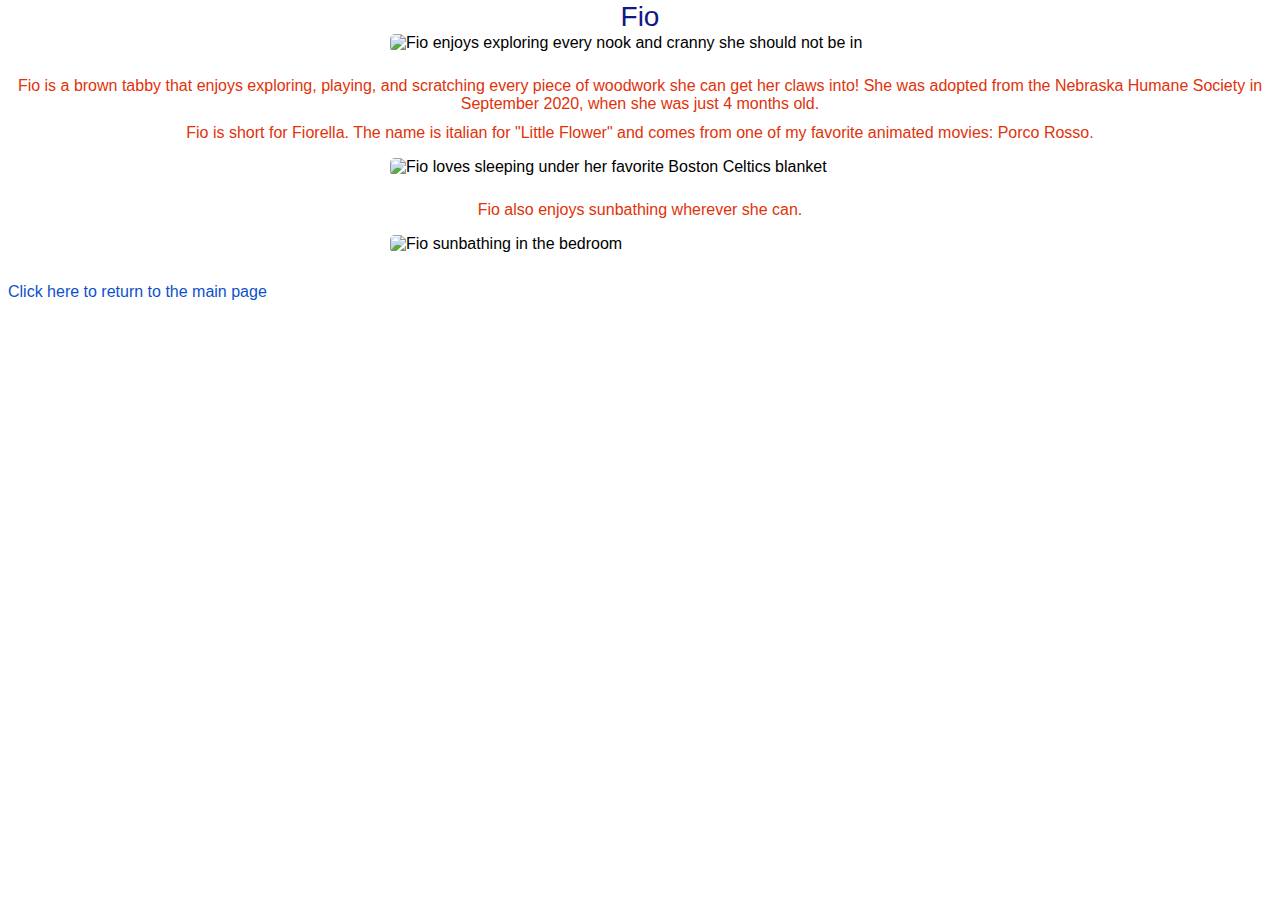
==== fio.html @ 7fcfe10f "Initial commit from local directory" ====
<!DOCTYPE html>
<html lang="en">
<link href="css/main.css" rel="stylesheet" type="text/css" media="screen,projection" >
<head>
    <meta charset="UTF-8">
    <title>Fio</title>
</head>
<body>
    <h1>Fio</h1>
        <img class ="cat-photo" src="img/fio-exploring.JPG" alt="Fio enjoys exploring every nook and cranny she should not be in">
        <h2>
            <p style="text-align:center">Fio is a brown tabby that enjoys exploring, playing, and scratching every piece of woodwork she can get her claws into! She was adopted from the Nebraska Humane Society in September 2020, when she was just 4 months old.</p>
        </h2>

        <h2>
            <p style="text-align:center">Fio is short for Fiorella. The name is italian for "Little Flower" and comes from one of my favorite animated movies: Porco Rosso.</p>
        </h2>
        <img class="cat-photo" src="img/fio-sleeping.JPG" alt="Fio loves sleeping under her favorite Boston Celtics blanket">

        <h2>
            <p style="text-align:center">Fio also enjoys sunbathing wherever she can.</p>
        </h2>
        <img class="cat-photo" src="img/fio-stretching.JPG" alt="Fio sunbathing in the bedroom">

        <a href="index.html">Click here to return to the main page</a>
</body>
</html>
---- css/main.css ----
/*************************************
This css file includes several different formatting examples
GENERAL
**************************************/
a {
    text-decoration: none;
     color: #0d50cd;
    }
   
   img {
   max-width: 100%;
   
   }
   
    body {
      font-family: 'Open Sans', sans-serif;
    }
   
   
    #wrapper {
      max-width: 940px;
      margin: 0 auto;
      padding: 0 5%;
   
    }
   
    h3 {
        margin: 0 0 1em 0;
    }
   
   
   /*************************************
   HEADING
   **************************************/
   
   header {
     float: left;
     margin: 0 0 20px 0;
     padding: 2px 0 0 0;
     width: 100%;
   
   }
   
   .center {
    text-align: center
   }
   
   
   #logo {
      text-align: center;
      margin: 0;
   
    }
   
    h1  {
    font-family: 'Changa One', sans-serif;
    margin: 10px 0;
    font-size: 1.75em;
    font-weight: normal;
    line-height: 0.5;
    text-align: center;
   
      color: #101884;
   
    }
   
    h2  {
    font-size: 1.00em;
    font-weight: normal;
    margin: -5px 0 0;
      color: #df330a;
    }
   
   
   h3  {
       font-size: 1.1em;
       font-weight: 700;
       margin: 15px 0 0;
   }
   
   
   /*************************************
   NAVIGATION
   **************************************/
    nav {
       text-align: center;
       padding: 10px 0;
       margin: 20px 0 0;
     }
   
     nav ul  {
       list-style: none;
       margin: 0 10px;
       padding: 0;
   }
   
   nav li {
     display: inline-block;
   
   }
   
   /*************************************
   FOOTER
   **************************************/
    .footer {
    font-size: 0.75em;
    text-align: center;
    clear: both;
    padding-top: 50px;
    color: #ccc;
    }
   
   /*************************************
   PAGE:
   **************************************/
   .mydiv {background: lightblue; width:250px; height: 250px;}
   
   .myimage {
       float:left;
       width:150px;
       height:175px;
       margin:20px;
       border-radius: 20px;
   }
   
   .cat-photo {
       display: block;
       max-width: 500px;
       margin: 0 auto 30px;
       border-radius: 5px;
   }
   
   
   
    /*************************************
   PAGE: ABOUT
   **************************************/
   .profile-photo {
       display: block;
       max-width: 400px;
       margin: 0 auto 30px;
       border-radius: 5px;
   }
   
   /*************************************
   COLORS
   **************************************/
   
   
    /* green header*/
     header {
      background: #6ab47b;
      border-color: #599a68;
    }
   
   
   
   /* nav background on mobile devices*/
   nav {
      background: #599a6b;
   }
   
   nav a, nav a:visited {
       color: #fff;
   }
   
   /* selected nav link color*/
   nav a.selected, nav a:hover {
     color: #32673f;
   }
   /* site body*/
   body {
       background-color: #fff;
       color: #000;
   }
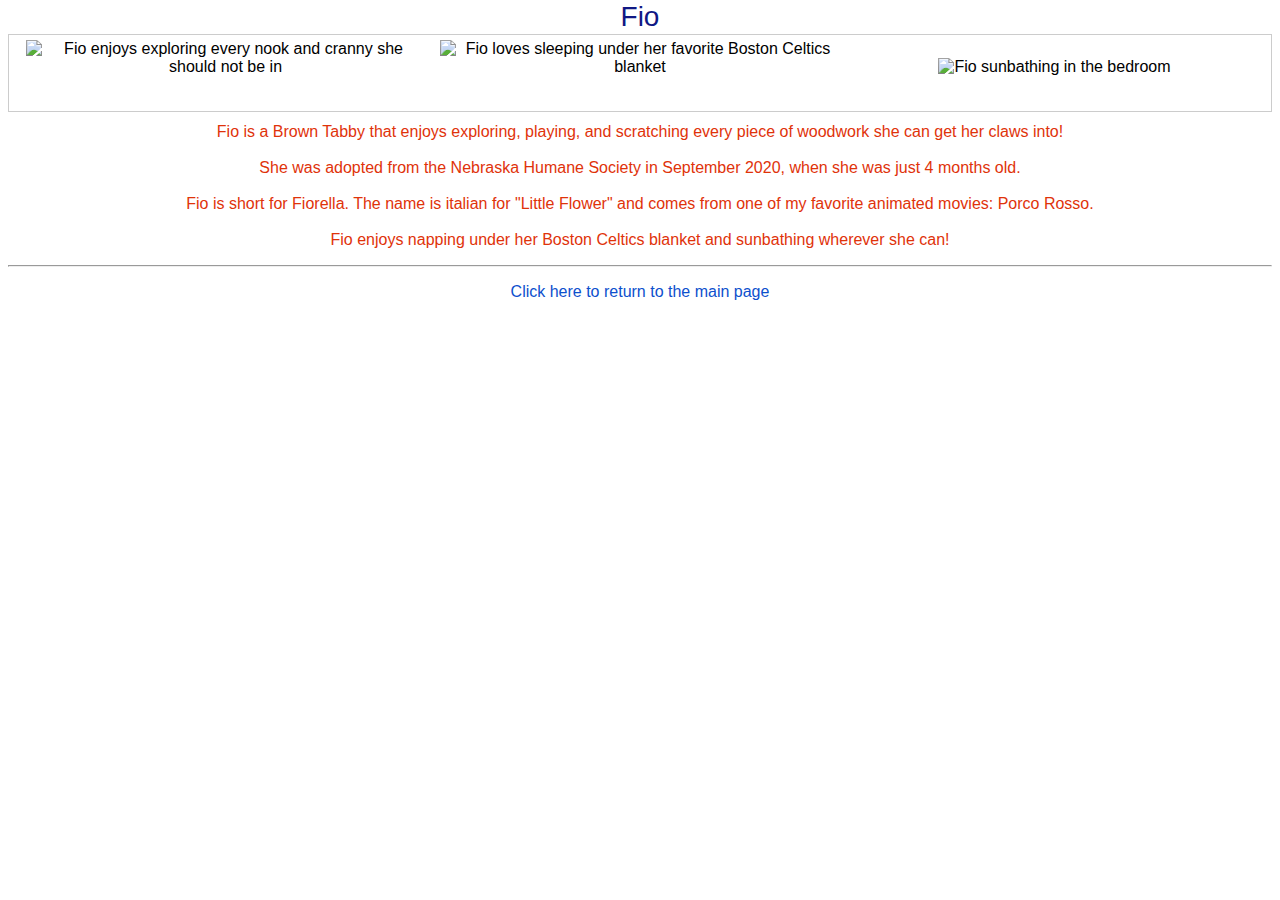
==== commit b9976167: "updating main.css and fio.html files for formatting" ====
--- a/fio.html
+++ b/fio.html
@@ -7,21 +7,40 @@
 </head>
 <body>
     <h1>Fio</h1>
-        <img class ="cat-photo" src="img/fio-exploring.JPG" alt="Fio enjoys exploring every nook and cranny she should not be in">
+
+    <div class="imagecontainer">
+        <div class="column">
+            <img src="img/fio-exploring.JPG" alt="Fio enjoys exploring every nook and cranny she should not be in" style="width:100%">
+        </div>
+        <div class="column">
+            <img src="img/fio-sleeping.JPG" alt="Fio loves sleeping under her favorite Boston Celtics blanket" style="width:100%">
+        </div>
+        <div class="column">
+            <img src="img/fio-stretching.JPG" alt="Fio sunbathing in the bedroom" style="width:100%">
+        </div>
+    </div>
+
+
+
         <h2>
-            <p style="text-align:center">Fio is a brown tabby that enjoys exploring, playing, and scratching every piece of woodwork she can get her claws into! She was adopted from the Nebraska Humane Society in September 2020, when she was just 4 months old.</p>
+            <p style="text-align:center">
+                
+                Fio is a Brown Tabby that enjoys exploring, playing, and scratching every piece of woodwork she can get her claws into! <br/> <br/>
+                
+                She was adopted from the Nebraska Humane Society in September 2020, when she was just 4 months old. <br/> <br/>
+            
+                Fio is short for Fiorella. The name is italian for "Little Flower" and comes from one of my favorite animated movies: Porco Rosso. <br/> <br/>
+            
+                Fio enjoys napping under her Boston Celtics blanket and sunbathing wherever she can!
+            </p>
         </h2>
 
-        <h2>
-            <p style="text-align:center">Fio is short for Fiorella. The name is italian for "Little Flower" and comes from one of my favorite animated movies: Porco Rosso.</p>
-        </h2>
-        <img class="cat-photo" src="img/fio-sleeping.JPG" alt="Fio loves sleeping under her favorite Boston Celtics blanket">
-
-        <h2>
-            <p style="text-align:center">Fio also enjoys sunbathing wherever she can.</p>
-        </h2>
-        <img class="cat-photo" src="img/fio-stretching.JPG" alt="Fio sunbathing in the bedroom">
-
-        <a href="index.html">Click here to return to the main page</a>
+        <hr>
+            <p class="center">
+                <a href="index.html">Click here to return to the main page</a>
+            </p>
+        </hr>
+        
+        
 </body>
 </html>--- a/css/main.css
+++ b/css/main.css
@@ -131,6 +131,19 @@
        border-radius: 5px;
    }
    
+   .column {
+     display: inline-block;
+     width: 33.33%;
+     padding: 5px;
+     max-width: 400px;
+     margin: 0 auto 30px;
+     border-radius: 5px;
+   }
+
+   .imagecontainer {
+     text-align: center;
+     border: 1px solid #ccc;
+   }
    
    
     /*************************************
